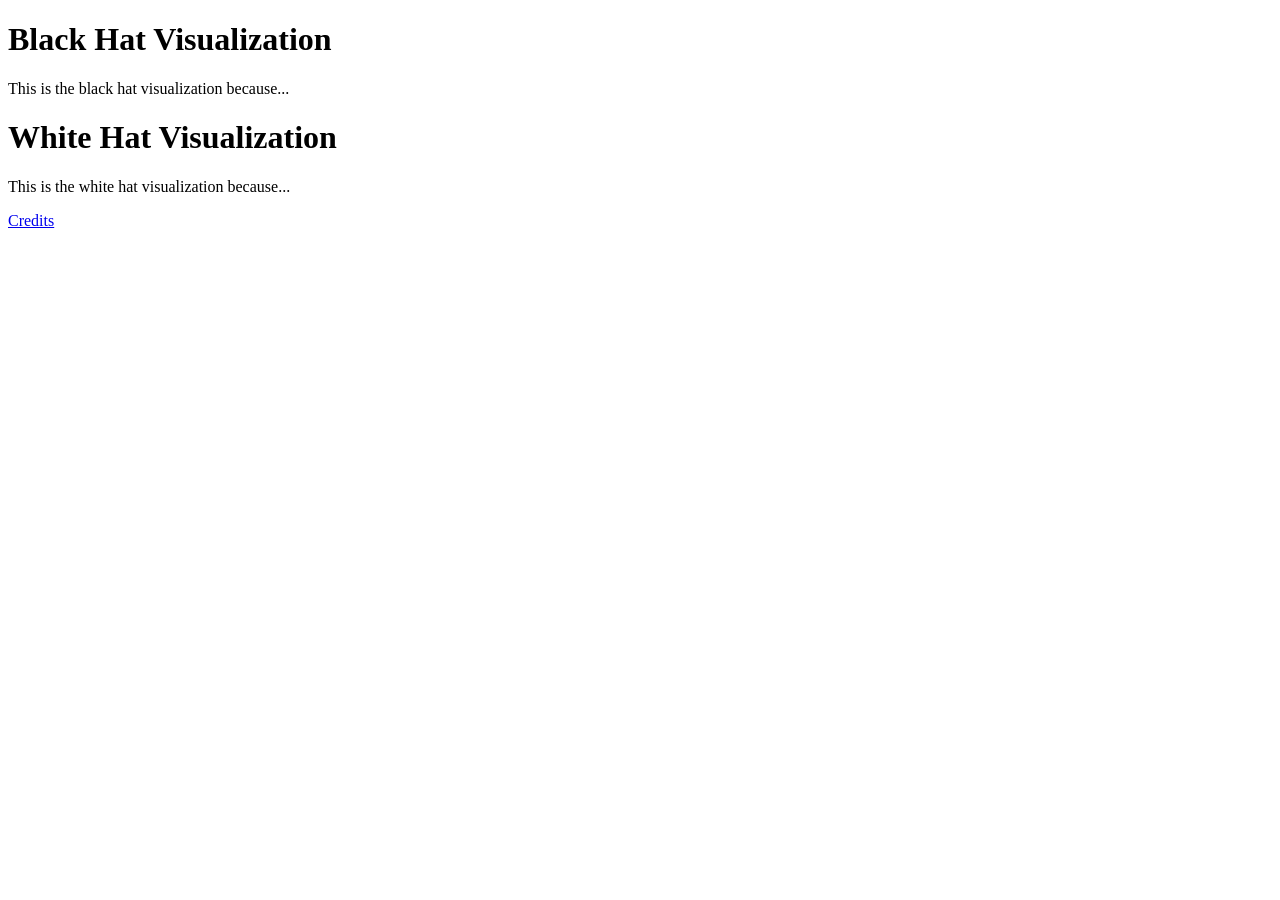
==== cmsc-471-a2/index.html @ e2e01801 "placeholder" ====
<!DOCTYPE html>
<html lang="en">
<head>
    <meta charset="UTF-8">
    <meta name="viewport" content="width=device-width, initial-scale=1.0">
    <title>Assignment 2: Black/White Hat Visualization</title>
    <link rel="stylesheet" href="css/styles.css">
</head>
<body>
    <div class="container">
        <h1>Black Hat Visualization</h1>
        <!--Holds the black hat visualization-->
        <div id="bhvis">

        </div>
        <p>This is the black hat visualization because...</p>
    
        <h1>White Hat Visualization</h1>
        <!--Holds the white hat visualization-->
        <div id="whvis">

        </div>
        <p>This is the white hat visualization because...</p>

        <a href="work.html">Credits</a>
    </div>
    <script src="https://d3js.org/d3.v7.min.js"></script>
    <script src="js/script.js"></script>
</body>
</html>
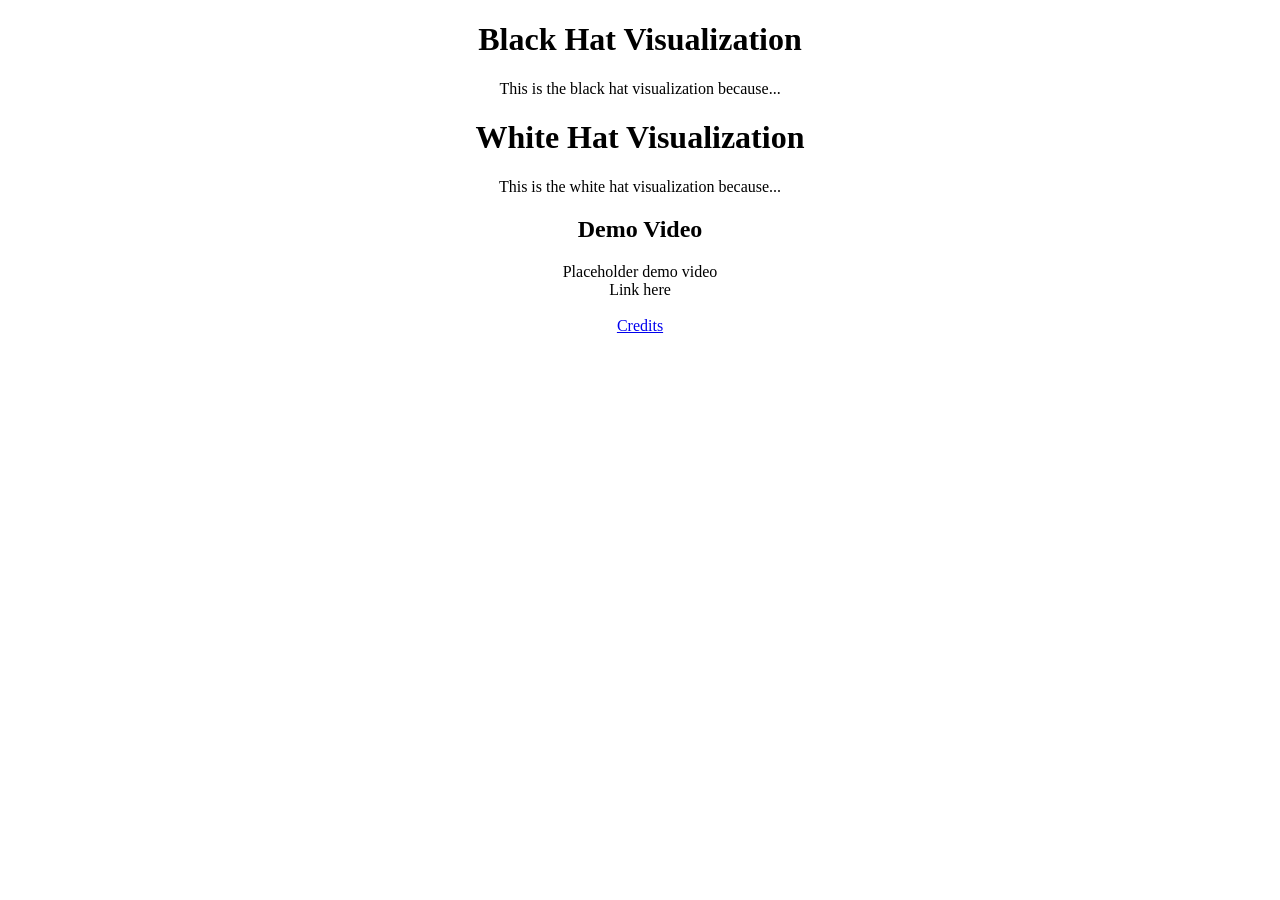
==== commit 408b9e84: "barebones" ====
--- a/cmsc-471-a2/index.html
+++ b/cmsc-471-a2/index.html
@@ -8,21 +8,31 @@
 </head>
 <body>
     <div class="container">
-        <h1>Black Hat Visualization</h1>
+        <h1 class="title">Black Hat Visualization</h1>
         <!--Holds the black hat visualization-->
         <div id="bhvis">
 
         </div>
         <p>This is the black hat visualization because...</p>
     
-        <h1>White Hat Visualization</h1>
+        <h1 class="title">White Hat Visualization</h1>
         <!--Holds the white hat visualization-->
         <div id="whvis">
 
         </div>
         <p>This is the white hat visualization because...</p>
 
-        <a href="work.html">Credits</a>
+
+        <div id="demo">
+            <h2 class="title">Demo Video</h2>
+            <p>
+                Placeholder demo video <br>
+                Link here <br><br>
+
+                <a href="work.html">Credits</a>
+            </p>
+        </div>
+
     </div>
     <script src="https://d3js.org/d3.v7.min.js"></script>
     <script src="js/script.js"></script>
--- a/cmsc-471-a2/css/styles.css
+++ b/cmsc-471-a2/css/styles.css
@@ -0,0 +1,7 @@
+.title {
+    text-align: center;
+}
+
+p, a {
+    text-align: center;
+}
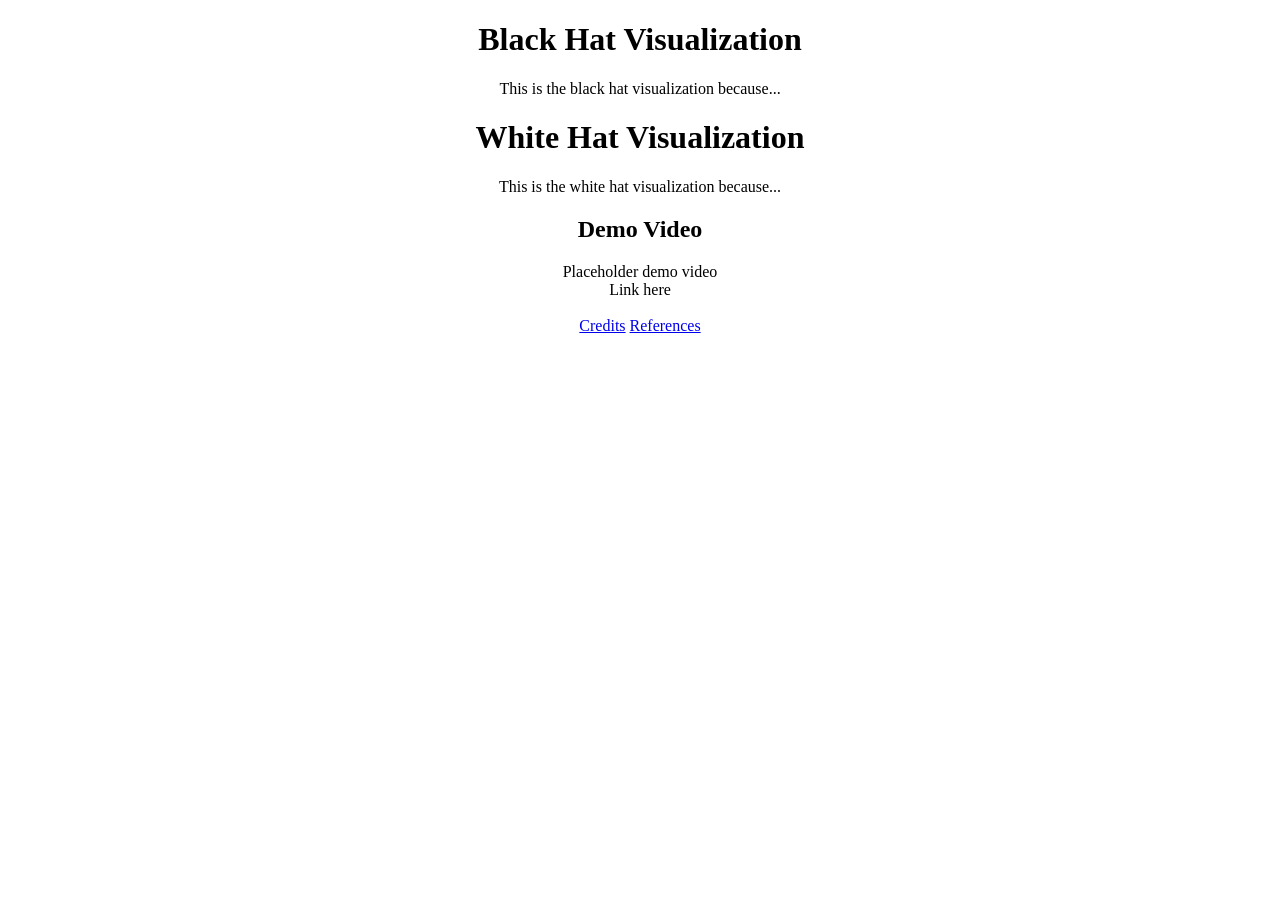
==== commit 247a6c47: "basics" ====
--- a/cmsc-471-a2/index.html
+++ b/cmsc-471-a2/index.html
@@ -29,7 +29,7 @@
                 Placeholder demo video <br>
                 Link here <br><br>
 
-                <a href="work.html">Credits</a>
+                <a href="work.html">Credits</a> <a href="references.html">References</a>
             </p>
         </div>
 
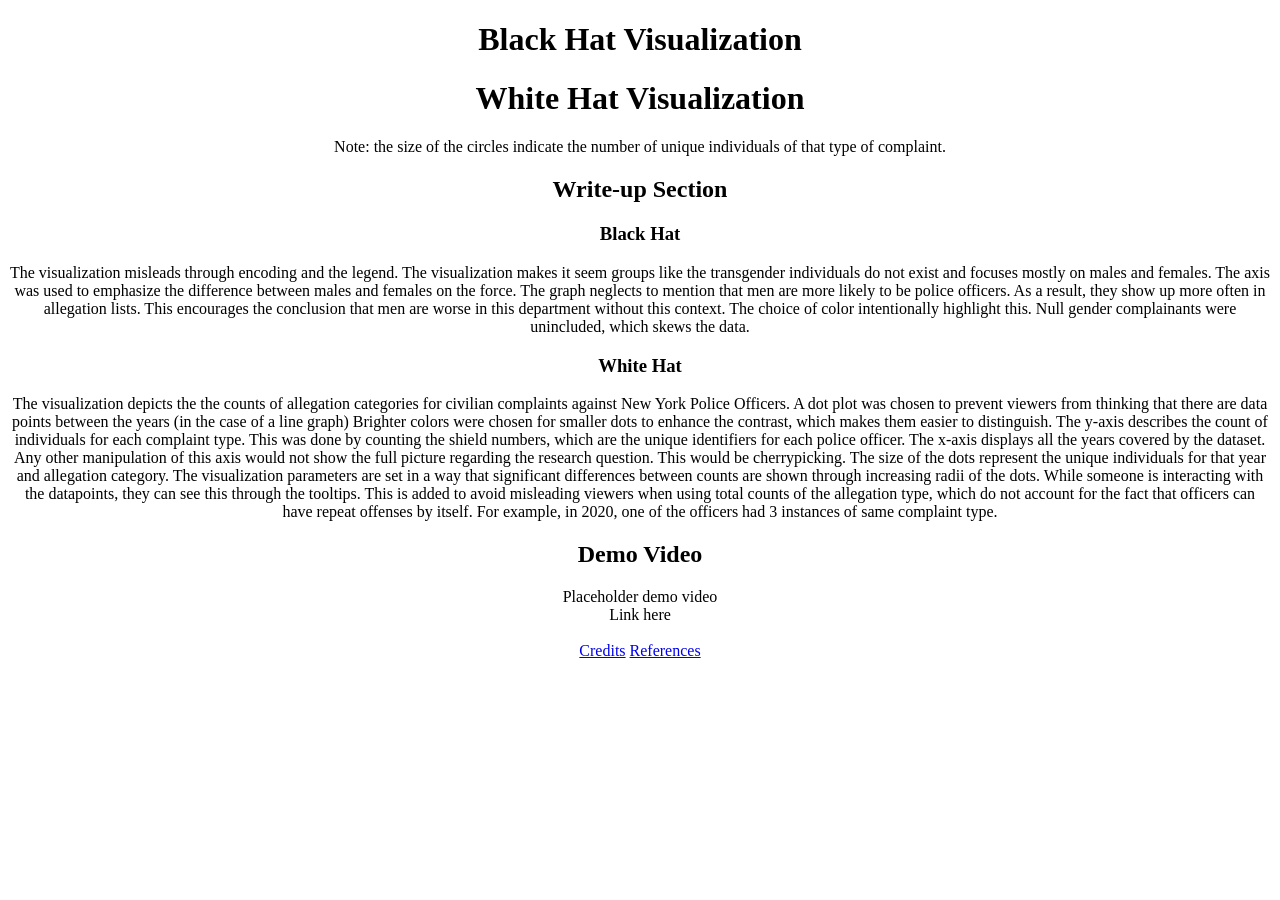
==== commit 8543e43d: "final" ====
--- a/cmsc-471-a2/index.html
+++ b/cmsc-471-a2/index.html
@@ -11,17 +11,101 @@
         <h1 class="title">Black Hat Visualization</h1>
         <!--Holds the black hat visualization-->
         <div id="bhvis">
-
+            <div class='tableauPlaceholder' id='viz1776304963829' style='position: relative'>
+                <noscript>
+                    <a href='#'><img alt='Disparity In Police Crime Allegations ' src='https:&#47;&#47;public.tableau.com&#47;static&#47;images&#47;Bl&#47;BlackHat_17763042286390&#47;Sheet2&#47;1_rss.png' style='border: none' /></a>
+                </noscript>
+                <object class='tableauViz'  style='display:none;'>
+                    <param name='host_url' value='https%3A%2F%2Fpublic.tableau.com%2F' /> 
+                    <param name='embed_code_version' value='3' /> 
+                    <param name='site_root' value='' />
+                    <param name='name' value='BlackHat_17763042286390&#47;Sheet2' />
+                    <param name='tabs' value='no' /><param name='toolbar' value='yes' />
+                    <param name='static_image' value='https:&#47;&#47;public.tableau.com&#47;static&#47;images&#47;Bl&#47;BlackHat_17763042286390&#47;Sheet2&#47;1.png' /> 
+                    <param name='animate_transition' value='yes' />
+                    <param name='display_static_image' value='yes' />
+                    <param name='display_spinner' value='yes' />
+                    <param name='display_overlay' value='yes' />
+                    <param name='display_count' value='yes' />
+                    <param name='language' value='en-US' />
+                </object>
+            </div>                
+            <script type='text/javascript'>                    
+                var divElement = document.getElementById('viz1776304963829');                    
+                var vizElement = divElement.getElementsByTagName('object')[0];                    
+                vizElement.style.width='100%';vizElement.style.height=(divElement.offsetWidth*0.75)+'px';                    
+                var scriptElement = document.createElement('script');                    
+                scriptElement.src = 'https://public.tableau.com/javascripts/api/viz_v1.js';                    
+                vizElement.parentNode.insertBefore(scriptElement, vizElement);                
+            </script>
         </div>
-        <p>This is the black hat visualization because...</p>
     
         <h1 class="title">White Hat Visualization</h1>
         <!--Holds the white hat visualization-->
         <div id="whvis">
+            <div class='tableauPlaceholder' id='viz1776304562755' style='position: relative'>
+                <noscript>
+                    <a href='#'><img alt='Occurrence of Each Type Of Complaint 1985-2020 ' src='https:&#47;&#47;public.tableau.com&#47;static&#47;images&#47;Wh&#47;WhiteHat_17763022592410&#47;Sheet3&#47;1_rss.png' style='border: none' /></a>
+                </noscript>
+                <object class='tableauViz'  style='display:none;'>
+                    <param name='host_url' value='https%3A%2F%2Fpublic.tableau.com%2F' /> 
+                    <param name='embed_code_version' value='3' /> 
+                    <param name='site_root' value='' />
+                    <param name='name' value='WhiteHat_17763022592410&#47;Sheet3' />
+                    <param name='tabs' value='no' />
+                    <param name='toolbar' value='yes' />
+                    <param name='static_image' value='https:&#47;&#47;public.tableau.com&#47;static&#47;images&#47;Wh&#47;WhiteHat_17763022592410&#47;Sheet3&#47;1.png' /> 
+                    <param name='animate_transition' value='yes' />
+                    <param name='display_static_image' value='yes' />
+                    <param name='display_spinner' value='yes' />
+                    <param name='display_overlay' value='yes' />
+                    <param name='display_count' value='yes' />
+                    <param name='language' value='en-US' />
+                </object>
+            </div>                
+            <script type='text/javascript'>                    
+                var divElement = document.getElementById('viz1776304562755');                    
+                var vizElement = divElement.getElementsByTagName('object')[0];                    
+                vizElement.style.width='100%';vizElement.style.height=(divElement.offsetWidth*0.75)+'px';                    
+                var scriptElement = document.createElement('script');                    
+                scriptElement.src = 'https://public.tableau.com/javascripts/api/viz_v1.js';                    
+                vizElement.parentNode.insertBefore(scriptElement, vizElement);                
+            </script>
+        </div>
+        <p>Note: the size of the circles indicate the number of unique individuals of that type of complaint.</p>
+        
+        <div id="writeup">
+            <h2 class="title">Write-up Section</h2>
+            <h3 class="title">Black Hat</h3>
+            <p>
+                The visualization misleads through encoding and the legend.
 
+                The visualization makes it seem groups like the transgender individuals do not exist and focuses mostly on
+                males and females. The axis was used to emphasize the difference between males and females on the force.
+                The graph neglects to mention that men are more likely to be police officers. As a result, they show up more often
+                in allegation lists. This encourages the conclusion that men are worse in this department without this context.
+                The choice of color intentionally highlight this. Null gender complainants were unincluded, which skews the data. 
+                
+            </p>
+            <h3 class="title">White Hat</h3>
+            <p>
+                The visualization depicts the the counts of allegation categories for civilian complaints against New York Police Officers.
+
+                A dot plot was chosen to prevent viewers from thinking that there are data points between the years (in the case of a line graph)
+                Brighter colors were chosen for smaller dots to enhance the contrast, which makes them easier to distinguish.
+                The y-axis describes the count of individuals for each complaint type. This was done by counting the shield numbers,
+                which are the unique identifiers for each police officer. 
+                The x-axis displays all the years covered by the dataset. 
+                Any other manipulation of this axis would not show the full picture regarding the research question. 
+                This would be cherrypicking.
+                The size of the dots represent the unique individuals for that year and allegation category. 
+                The visualization parameters are set in a way that significant differences between counts are shown through 
+                increasing radii of the dots. While someone is interacting with the datapoints, they can see this through the tooltips.
+                This is added to avoid misleading viewers when using total counts of the allegation type, which do not account
+                for the fact that officers can have repeat offenses by itself. For example, in 2020, one of the officers had 3 instances of same
+                complaint type.
+            </p>
         </div>
-        <p>This is the white hat visualization because...</p>
-
 
         <div id="demo">
             <h2 class="title">Demo Video</h2>
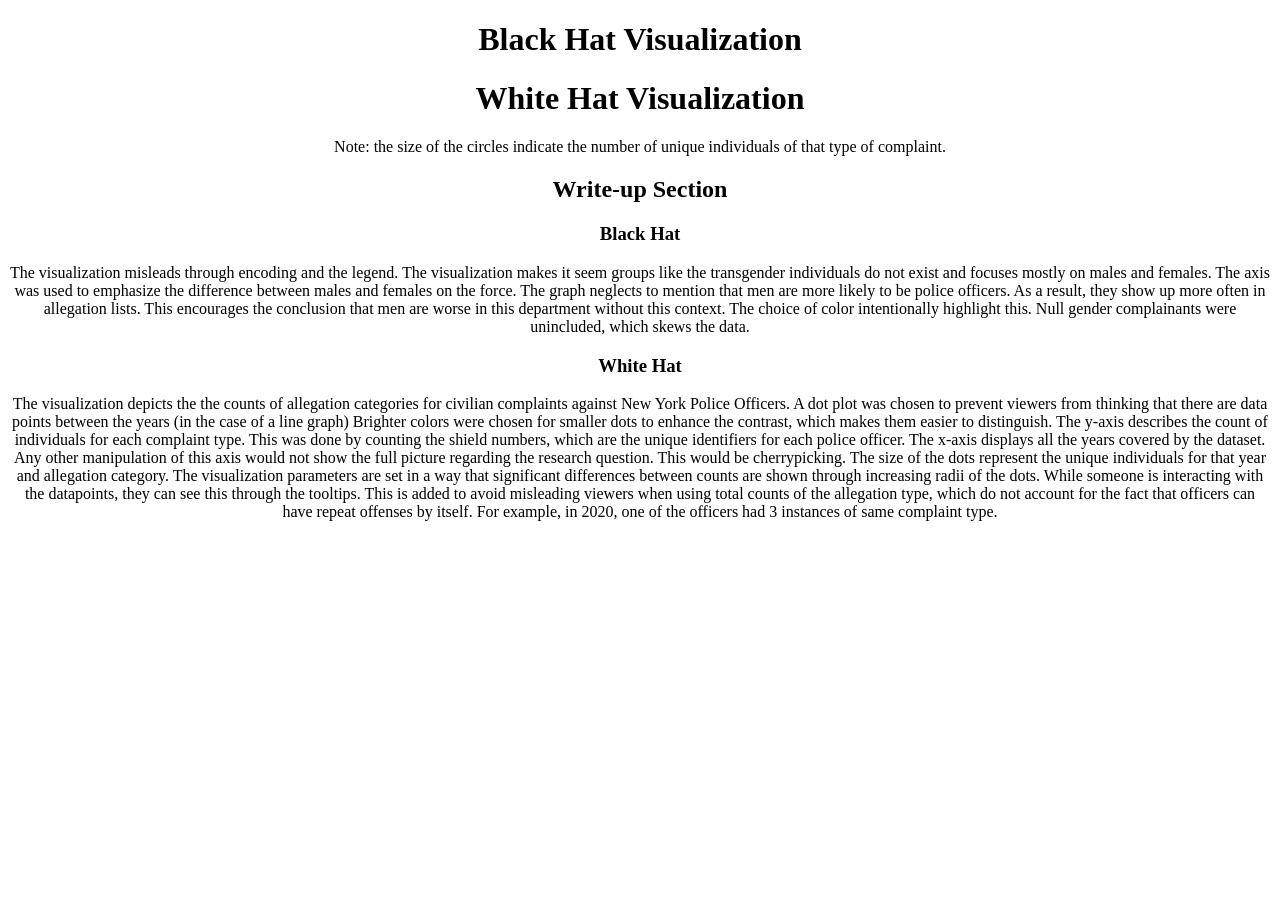
==== commit c35c1034: "edit" ====
--- a/cmsc-471-a2/index.html
+++ b/cmsc-471-a2/index.html
@@ -107,16 +107,6 @@
             </p>
         </div>
 
-        <div id="demo">
-            <h2 class="title">Demo Video</h2>
-            <p>
-                Placeholder demo video <br>
-                Link here <br><br>
-
-                <a href="work.html">Credits</a> <a href="references.html">References</a>
-            </p>
-        </div>
-
     </div>
     <script src="https://d3js.org/d3.v7.min.js"></script>
     <script src="js/script.js"></script>
